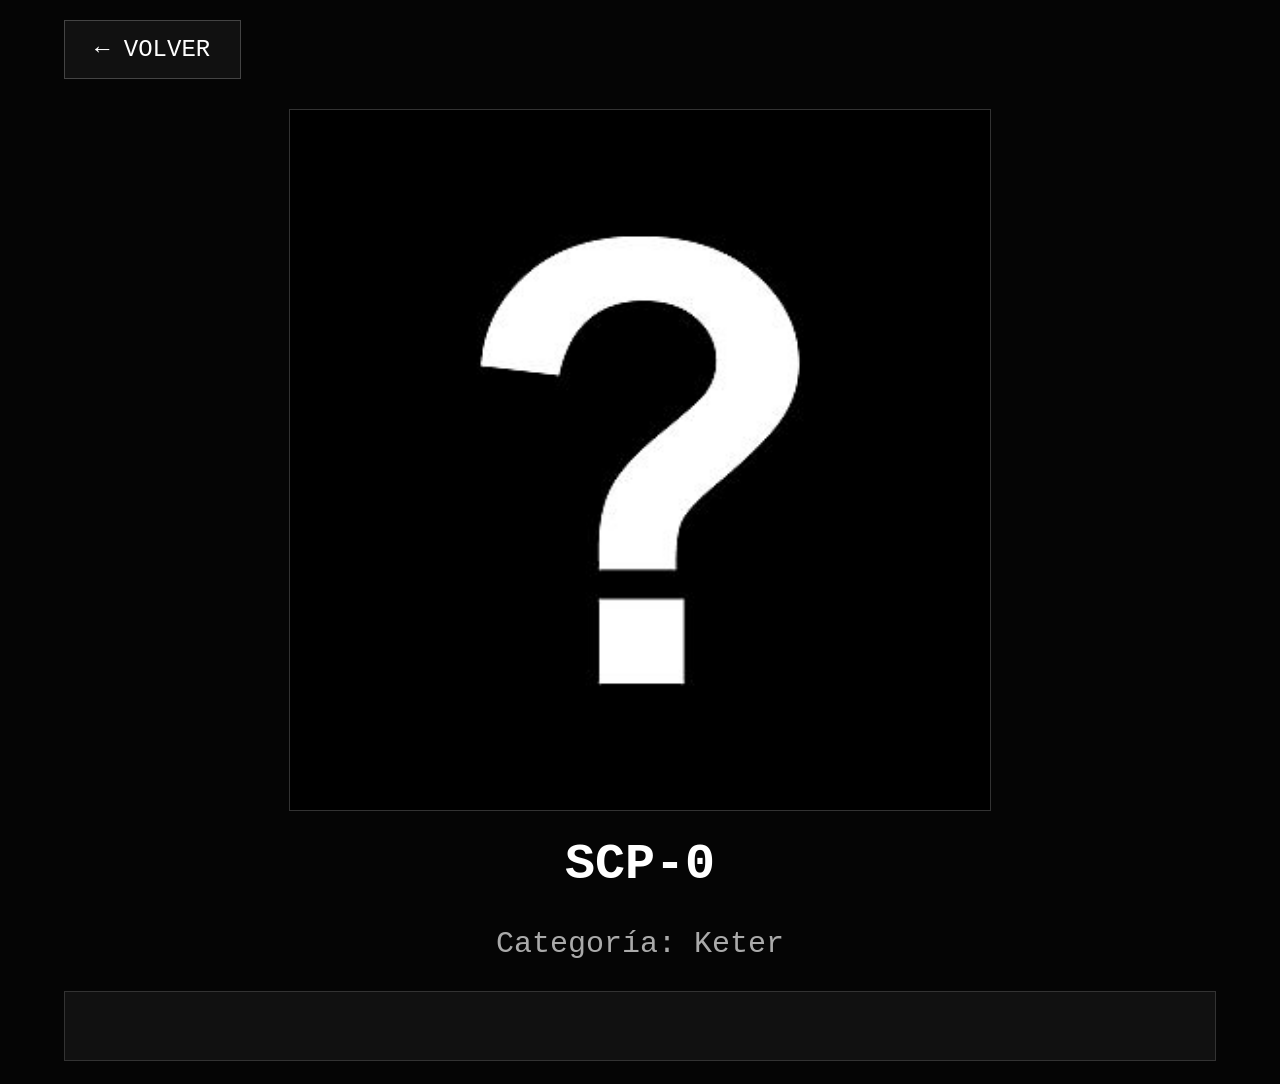
==== SCP-0/index.html @ 4c9a0e0a "Web SCP" ====
<!DOCTYPE html>
<html lang="es">
<head>
<meta charset="UTF-8">
<title>SCP-0</title>
<link rel="stylesheet" href="../style.css">
</head>
<body>

<div class="container">

<a class="volver-btn" href="../index.html">
← VOLVER
</a>

<img src="SCP-0.png" class="imagen">

<h1 class="scp-nombre">SCP-0</h1>

<div class="categoria">
Categoría: Keter
</div>

<div class="doc">
<pre></pre>
</div>

</div>

</body>
</html>
---- style.css ----
body{
background:#050505;
color:white;
font-family:monospace;
margin:0;
padding:0;
}

header{
text-align:center;
padding:40px;
border-bottom:1px solid #222;
}

.titulo{
font-size:50px;
margin:0;
}

.subtitulo{
color:#888;
font-size:20px;
}

.grid{
display:grid;
grid-template-columns:repeat(auto-fit,minmax(250px,1fr));
gap:25px;
padding:25px;
}

.card{
background:#111;
border:1px solid #333;
transition:0.2s;
overflow:hidden;
}

.card:hover{
transform:scale(1.03);
border-color:white;
}

.card a{
text-decoration:none;
color:white;
}

.card img{
width:100%;
height:300px;
object-fit:cover;
}

.card h2{
text-align:center;
padding:15px;
font-size:28px;
}

.container{
width:90%;
margin:auto;
padding:20px;
}

.volver-btn{
display:inline-block;
background:#111;
color:white;
padding:15px 30px;
font-size:24px;
border:1px solid #444;
margin-bottom:30px;
text-decoration:none;
}

.volver-btn:hover{
border-color:white;
}

.imagen{
width:100%;
max-width:700px;
display:block;
margin:auto;
border:1px solid #333;
}

.scp-nombre{
text-align:center;
font-size:50px;
margin-top:25px;
}

.categoria{
text-align:center;
font-size:30px;
color:#aaaaaa;
margin-bottom:30px;
}

.doc{
background:#111;
border:1px solid #333;
padding:25px;
margin-top:20px;
}

pre{
white-space:pre-wrap;
font-size:18px;
line-height:1.7;
}
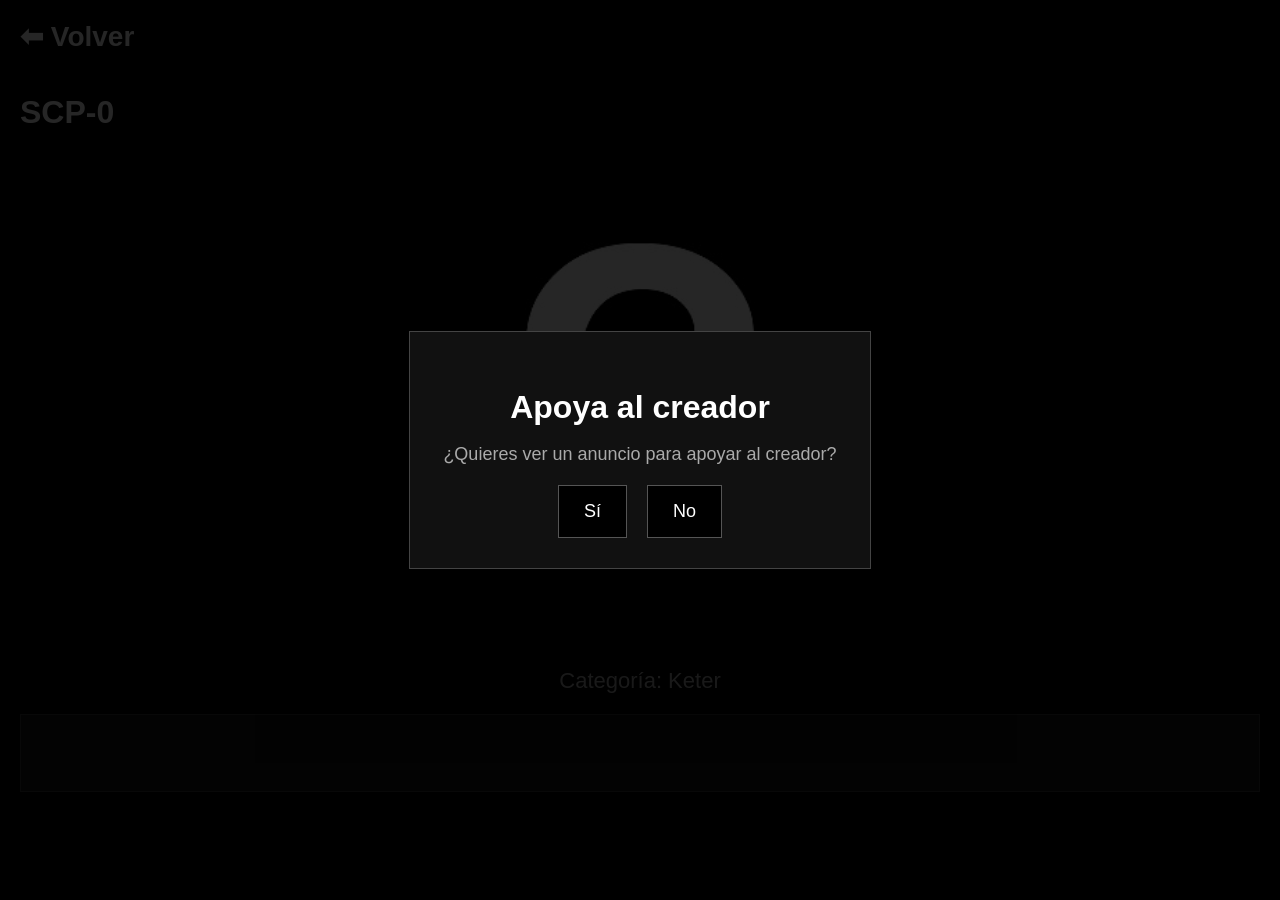
==== commit 8cff0142: "Popup anuncios SCP" ====
--- a/SCP-0/index.html
+++ b/SCP-0/index.html
@@ -1,29 +1,74 @@
 
 <!DOCTYPE html>
-<html lang="es">
+<html>
 <head>
+
 <meta charset="UTF-8">
+
 <title>SCP-0</title>
+
 <link rel="stylesheet" href="../style.css">
+
+<script src="https://pl29475754.effectivecpmnetwork.com/7b/95/37/7b953705d79ce2bb7250c4338d6c2a42.js"></script>
+
 </head>
+
 <body>
 
-<div class="container">
+<div id="popup" class="popup">
 
-<a class="volver-btn" href="../index.html">
-← VOLVER
+<div class="popup-box">
+
+<h2>Apoya al creador</h2>
+
+<p>
+¿Quieres ver un anuncio para apoyar al creador?
+</p>
+
+<div class="popup-buttons">
+
+<button onclick="aceptarAnuncio()">
+Sí
+</button>
+
+<button onclick="cerrarPopup()">
+No
+</button>
+
+</div>
+
+</div>
+
+</div>
+
+<script>
+
+function cerrarPopup(){
+document.getElementById("popup").style.display = "none";
+}
+
+function aceptarAnuncio(){
+document.getElementById("popup").style.display = "none";
+}
+
+</script>
+
+<div class="scp-page">
+
+<a class="volver" href="../index.html">
+⬅ Volver
 </a>
 
-<img src="SCP-0.png" class="imagen">
+<h1>SCP-0</h1>
 
-<h1 class="scp-nombre">SCP-0</h1>
+<img src="SCP-0.png">
 
 <div class="categoria">
 Categoría: Keter
 </div>
 
-<div class="doc">
-<pre></pre>
+<div class="documentacion">
+
 </div>
 
 </div>
--- a/style.css
+++ b/style.css
@@ -1,39 +1,37 @@
+
 body{
-background:#050505;
+background:#000;
 color:white;
-font-family:monospace;
+font-family:Arial;
 margin:0;
 padding:0;
 }
 
 header{
+background:#111;
+padding:20px;
 text-align:center;
-padding:40px;
-border-bottom:1px solid #222;
+border-bottom:2px solid #333;
 }
 
-.titulo{
-font-size:50px;
+header h1{
 margin:0;
+font-size:40px;
 }
 
-.subtitulo{
-color:#888;
-font-size:20px;
-}
-
-.grid{
+.container{
 display:grid;
 grid-template-columns:repeat(auto-fit,minmax(250px,1fr));
-gap:25px;
-padding:25px;
+gap:20px;
+padding:20px;
 }
 
 .card{
 background:#111;
 border:1px solid #333;
-transition:0.2s;
-overflow:hidden;
+padding:10px;
+text-align:center;
+transition:0.3s;
 }
 
 .card:hover{
@@ -41,74 +39,105 @@
 border-color:white;
 }
 
-.card a{
-text-decoration:none;
-color:white;
-}
-
 .card img{
 width:100%;
-height:300px;
+height:250px;
 object-fit:cover;
 }
 
 .card h2{
-text-align:center;
-padding:15px;
-font-size:28px;
+margin-top:10px;
+font-size:24px;
 }
 
-.container{
-width:90%;
-margin:auto;
+a{
+color:white;
+text-decoration:none;
+}
+
+.scp-page{
 padding:20px;
 }
 
-.volver-btn{
+.scp-page img{
+width:100%;
+max-width:500px;
+display:block;
+margin:auto;
+}
+
+.documentacion{
+background:#111;
+padding:20px;
+margin-top:20px;
+border:1px solid #333;
+white-space:pre-wrap;
+}
+
+.volver{
 display:inline-block;
-background:#111;
+margin-bottom:20px;
+font-size:28px;
+font-weight:bold;
 color:white;
-padding:15px 30px;
-font-size:24px;
-border:1px solid #444;
-margin-bottom:30px;
 text-decoration:none;
 }
 
-.volver-btn:hover{
+.categoria{
+margin-top:15px;
+font-size:22px;
+color:#aaa;
+text-align:center;
+}
+
+.popup{
+position:fixed;
+top:0;
+left:0;
+width:100%;
+height:100%;
+background:rgba(0,0,0,0.85);
+display:flex;
+justify-content:center;
+align-items:center;
+z-index:9999;
+}
+
+.popup-box{
+background:#111;
+border:1px solid #444;
+padding:30px;
+width:90%;
+max-width:400px;
+text-align:center;
+}
+
+.popup-box h2{
+font-size:32px;
+margin-bottom:15px;
+}
+
+.popup-box p{
+color:#aaa;
+font-size:18px;
+}
+
+.popup-buttons{
+margin-top:20px;
+display:flex;
+justify-content:center;
+gap:20px;
+}
+
+.popup-buttons button{
+background:#000;
+color:white;
+border:1px solid #555;
+padding:15px 25px;
+font-size:18px;
+cursor:pointer;
+}
+
+.popup-buttons button:hover{
 border-color:white;
 }
-
-.imagen{
-width:100%;
-max-width:700px;
-display:block;
-margin:auto;
-border:1px solid #333;
-}
-
-.scp-nombre{
-text-align:center;
-font-size:50px;
-margin-top:25px;
-}
-
-.categoria{
-text-align:center;
-font-size:30px;
-color:#aaaaaa;
-margin-bottom:30px;
-}
-
-.doc{
-background:#111;
-border:1px solid #333;
-padding:25px;
-margin-top:20px;
-}
-
-pre{
-white-space:pre-wrap;
-font-size:18px;
-line-height:1.7;
-}
